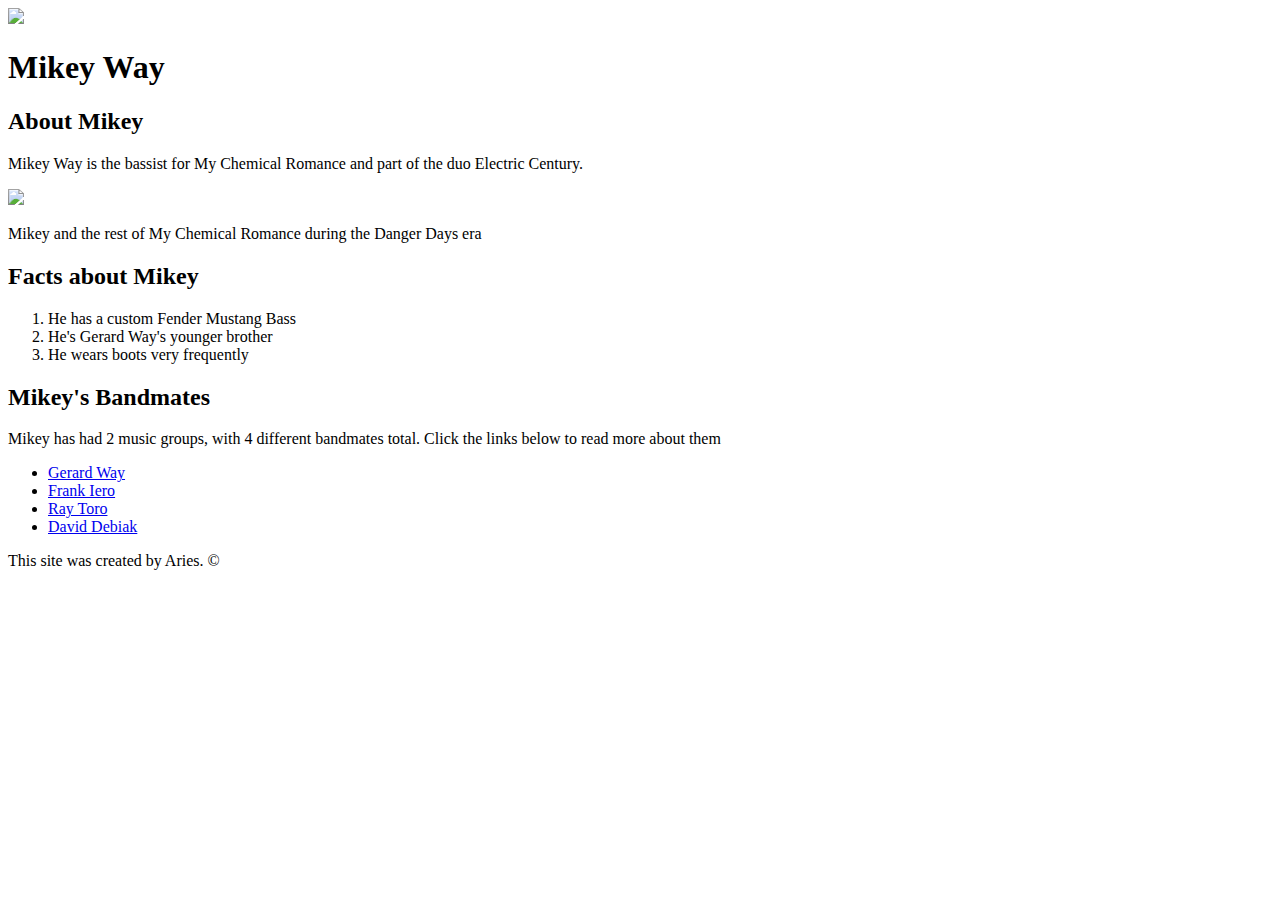
==== index.html @ c2b91d03 "added character index.html file and favicon" ====
<!DOCTYPE html>
<html>
<head>
	<title>Mikey Way</title>
	<link rel="icon" href="favicon\mcr.ico">
</head>
<body>
	<!--header element w/ picture and name-->
	<header>
		<img src="https://i.imgur.com/2JCfUsK.jpg?1">
		<h1>Mikey Way</h1>
	</header>

	<!-- main element -->
	<main>
		
		<h2>About Mikey</h2>
		<p>Mikey Way is the bassist for My Chemical Romance and part of the duo Electric Century. </p>
		<img src="https://media.altpress.com/uploads/2018/06/MyChemicalRomance2010-creditNeilKrug.jpg">
		<p>Mikey and the rest of My Chemical Romance during the Danger Days era</p>
		<h2>Facts about Mikey</h2>
		<ol>
			<li>He has a custom Fender Mustang Bass</li>
			<li>He's Gerard Way's younger brother</li>
			<li>He wears boots very frequently</li>
		</ol>
		
		<!-- Bandmates -->
		<h2>Mikey's Bandmates</h2>
		<p>Mikey has had 2 music groups, with 4 different bandmates total. Click the links below to read more about them</p>
		<ul>
			<li><a target="_blank" href="https://en.wikipedia.org/wiki/Gerard_Way">Gerard Way</a></li>
			<li><a target="_blank" href="https://en.wikipedia.org/wiki/Frank_Iero">Frank Iero</a></li>
			<li><a target="_blank" href="https://en.wikipedia.org/wiki/Ray_Toro">Ray Toro</a></li>
			<li><a target="_blank" href="https://twitter.com/daviddebiak?lang=en">David Debiak</a></li>
		</ul>
	</main>

	<!-- Footer element -->
	<footer>
		<p>This site was created by Aries. &copy;</p>
	</footer>

</body>
</html>
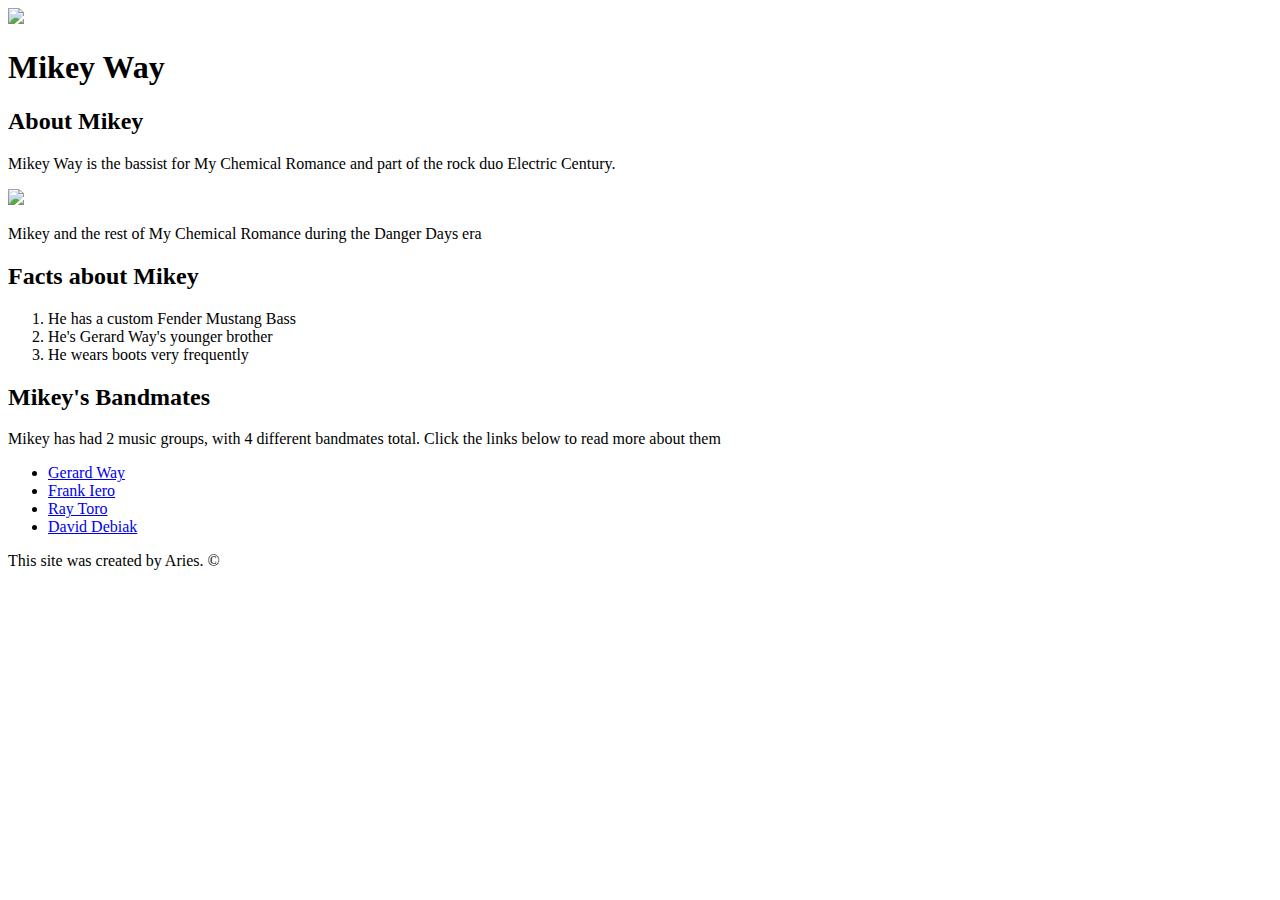
==== commit 320f439e: "Update index.html" ====
--- a/index.html
+++ b/index.html
@@ -15,7 +15,7 @@
 	<main>
 		
 		<h2>About Mikey</h2>
-		<p>Mikey Way is the bassist for My Chemical Romance and part of the duo Electric Century. </p>
+		<p>Mikey Way is the bassist for My Chemical Romance and part of the rock duo Electric Century. </p>
 		<img src="https://media.altpress.com/uploads/2018/06/MyChemicalRomance2010-creditNeilKrug.jpg">
 		<p>Mikey and the rest of My Chemical Romance during the Danger Days era</p>
 		<h2>Facts about Mikey</h2>
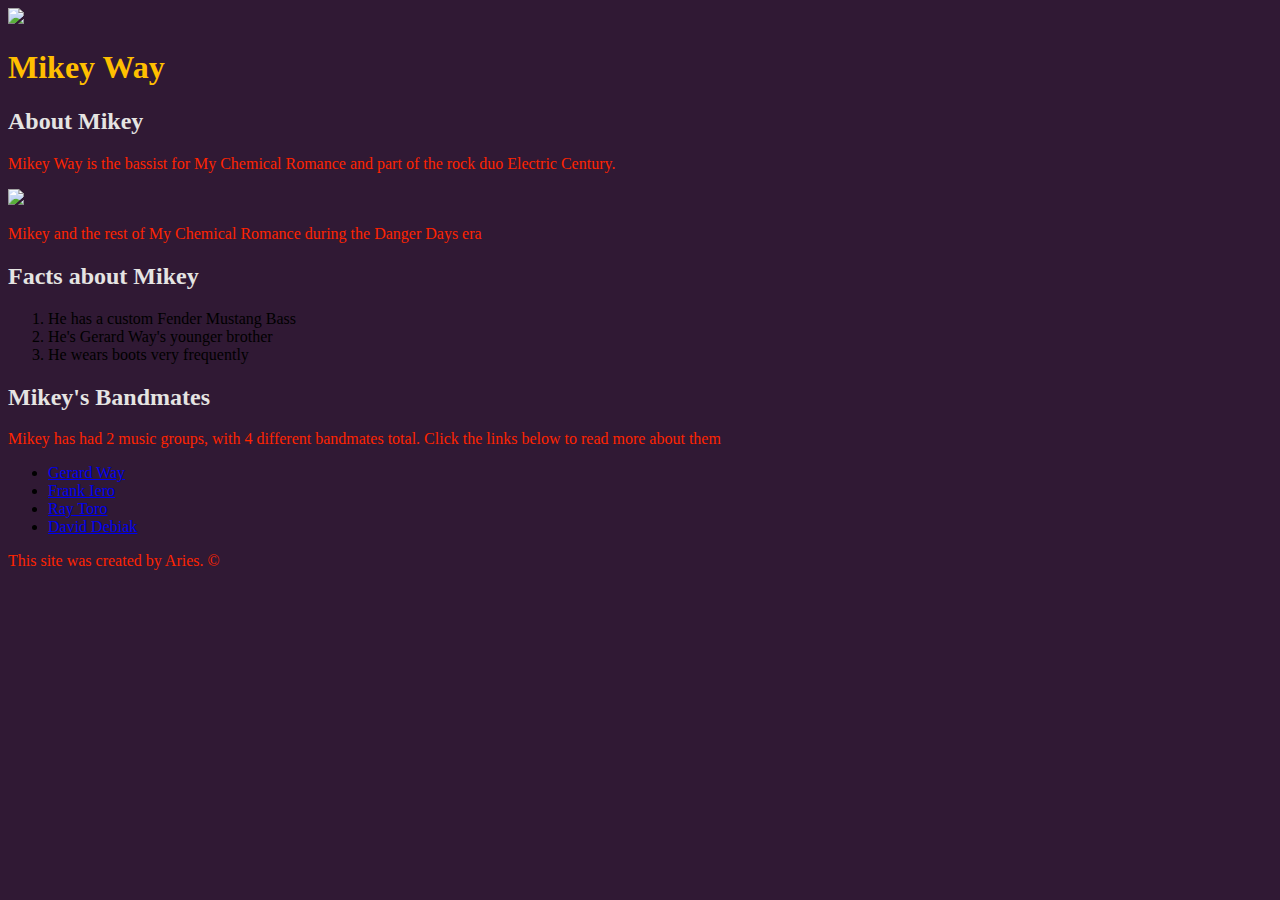
==== commit 5e570d18: "added css style" ====
--- a/index.html
+++ b/index.html
@@ -3,6 +3,7 @@
 <head>
 	<title>Mikey Way</title>
 	<link rel="icon" href="favicon\mcr.ico">
+	<link rel="stylesheet" type="text/css" href="css\mikey style.css">
 </head>
 <body>
 	<!--header element w/ picture and name-->
